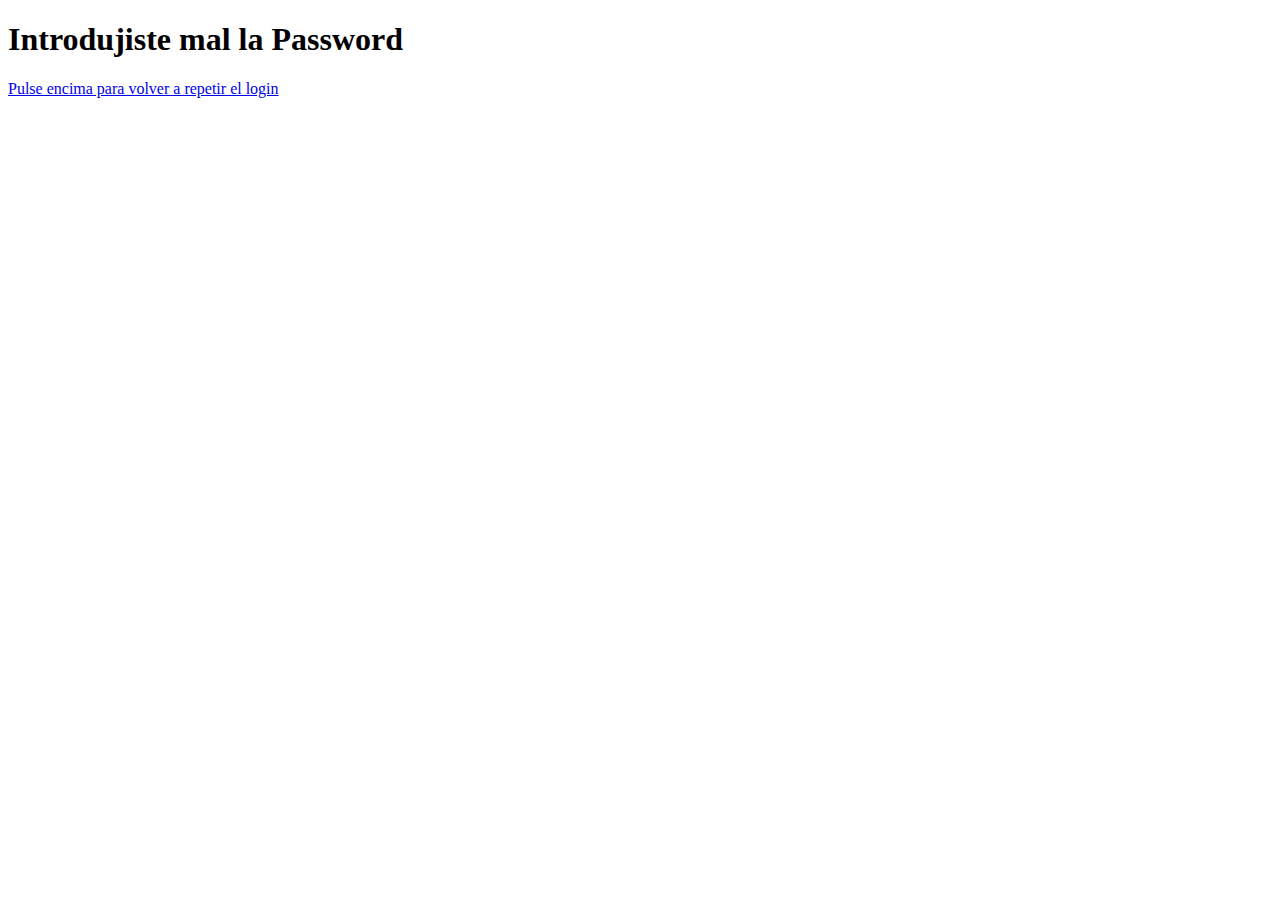
==== web/errorPassword.html @ 25820802 "logrado sudoku con nueva implementacion tanto en el login como en la bbdd" ====
<!DOCTYPE html>
<!--
To change this license header, choose License Headers in Project Properties.
To change this template file, choose Tools | Templates
and open the template in the editor.
-->
<html>
    <head>
        <title>TODO supply a title</title>
        <meta charset="UTF-8">
        <meta name="viewport" content="width=device-width, initial-scale=1.0">
    </head>
    <body>
          <h1>Introdujiste mal la Password</h1>
            <a href="/sudokuVersion/index.html">Pulse encima para volver a repetir el login</a>

    </body>
</html>
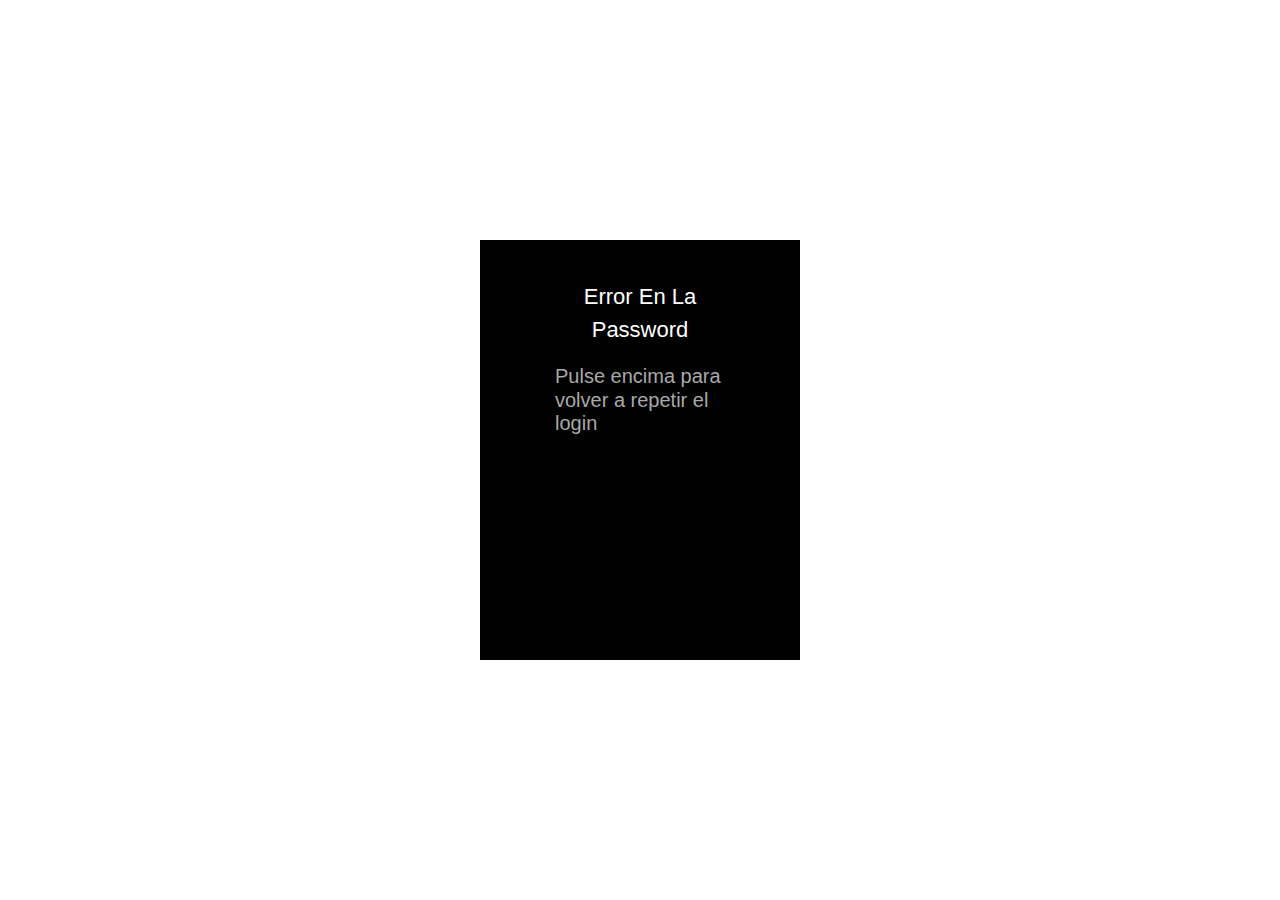
==== commit 653418e1: "modificado para tener el css y la estructura comun a todo el proyecto" ====
--- a/web/errorPassword.html
+++ b/web/errorPassword.html
@@ -6,13 +6,16 @@
 -->
 <html>
     <head>
+         <link rel="stylesheet" type="text/css" href="resources/css/w3.css">
+       
         <title>TODO supply a title</title>
         <meta charset="UTF-8">
         <meta name="viewport" content="width=device-width, initial-scale=1.0">
     </head>
     <body>
-          <h1>Introdujiste mal la Password</h1>
+        <div class="loginbox">
+            <h1>Error En La Password</h1>
             <a href="/sudokuVersion/index.html">Pulse encima para volver a repetir el login</a>
-
+        </div>
     </body>
 </html>
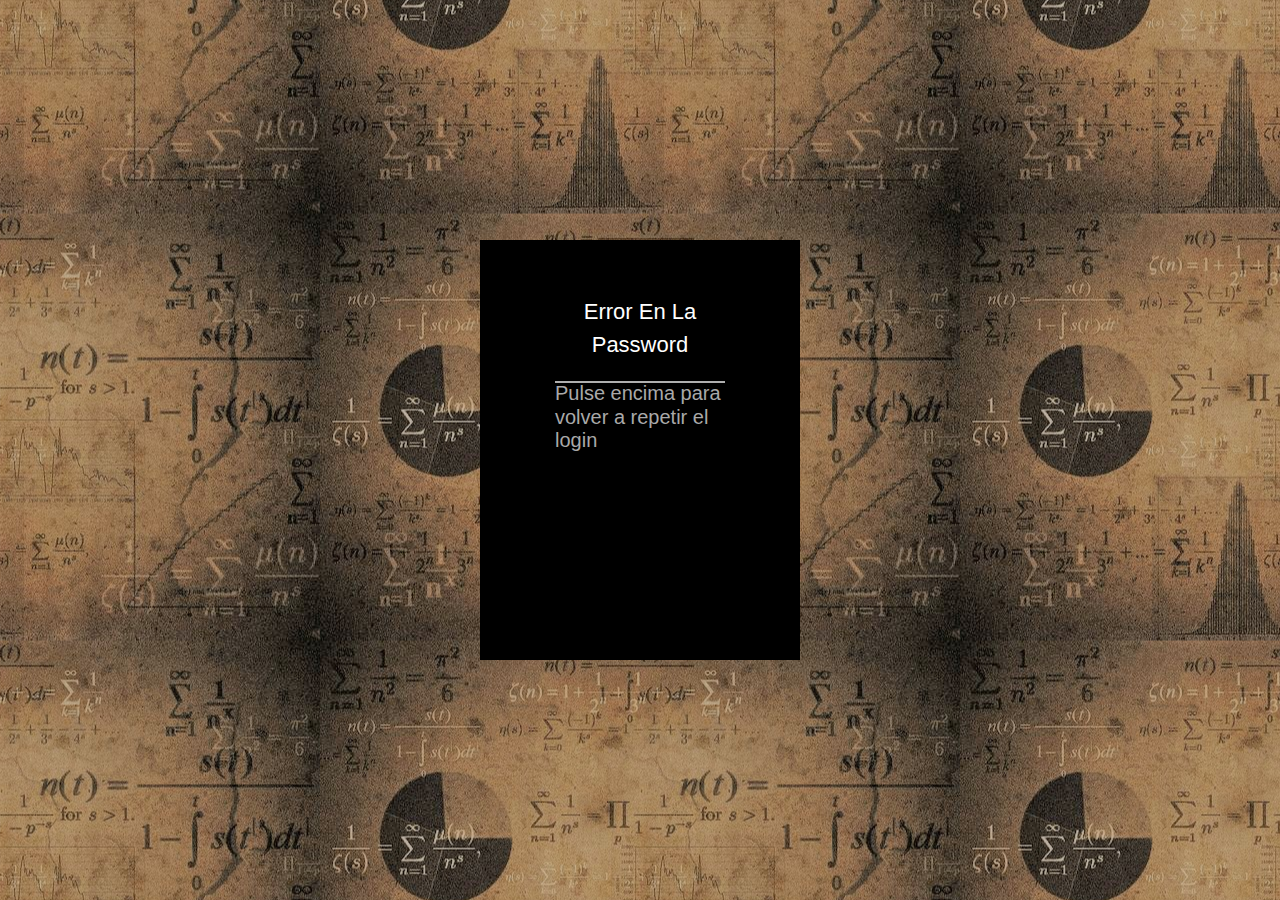
==== commit 7e9bc017: "cambios leves" ====
--- a/web/errorPassword.html
+++ b/web/errorPassword.html
@@ -6,8 +6,8 @@
 -->
 <html>
     <head>
-         <link rel="stylesheet" type="text/css" href="resources/css/w3.css">
-       
+        <link rel="stylesheet" type="text/css" href="resources/css/w3.css">
+
         <title>TODO supply a title</title>
         <meta charset="UTF-8">
         <meta name="viewport" content="width=device-width, initial-scale=1.0">
